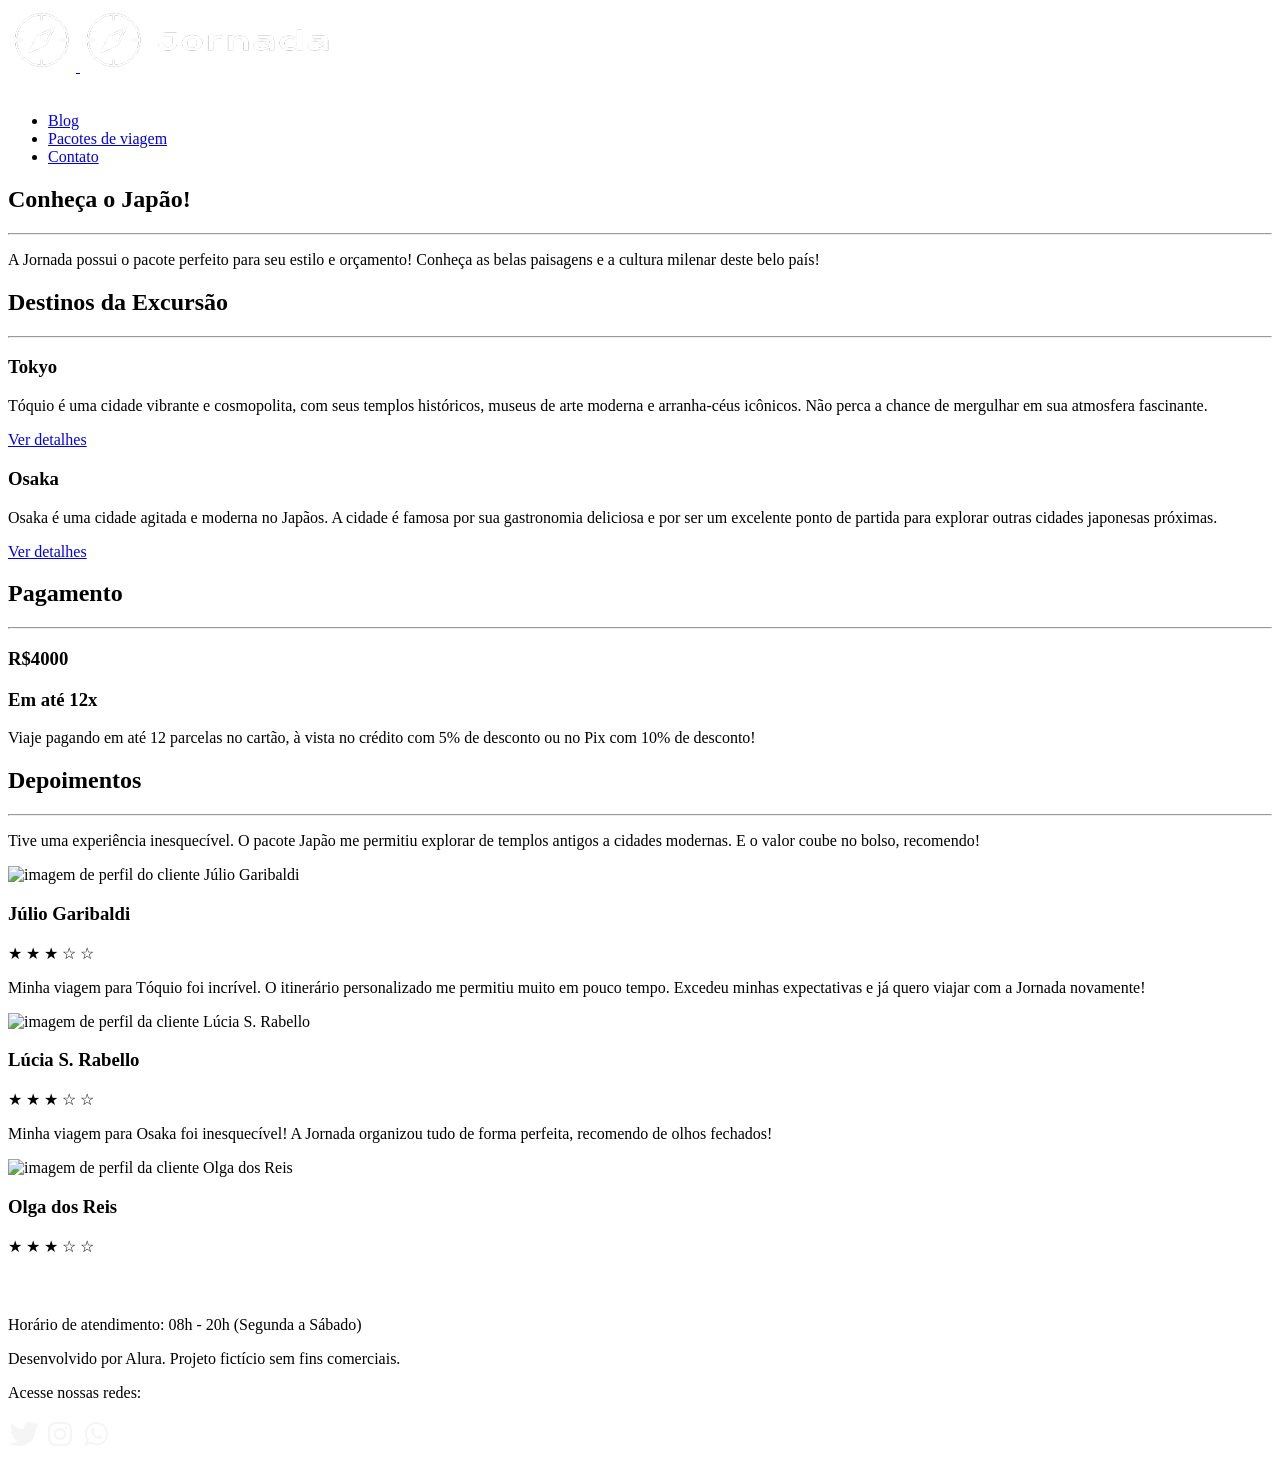
==== pacote-de-viagens.html @ b764e122 "realiza toda estruta do pacote de viagens" ====
<!DOCTYPE html>
<html lang="pt-BR">
  <head>
    <meta charset="UTF-8" />
    <meta name="viewport" content="width=device-width, initial-scale=1.0" />
    <meta
      name="description"
      content="Jornada Viagens,uma agência apaixonada por criar viagens inesquecíveis"
    />

    <meta name="og:title" content="Jornada Viagens" />
    <meta
      name="og:description"
      content="Jornada Viagens,uma agência apaixonada por criar viagens inesquecíveis"
    />
    <meta
      name="og:image"
      content="https://danicastilho.github.io/jornada-viagens/img/logo-footer.png"
    />
    <meta name="og:type" content="website" />
    <meta
      name="og:url"
      content="https://danicastilho.github.io/jornada-viagens"
    />

    <link rel="icon" href="favico.svg" type="xml/svg" />
    <link rel="stylesheet" href="./css/style.css" />

    <title>Jornada Viagens</title>
  </head>
  <body>
    <header class="main-header">
      <a class="logo" href="index.html" title="voltar para a página inicial">
        <img
          class="img-mobile"
          src="img/bussola-jornada-branco.png"
          alt="Bussola do logo Jornada Viagens na cor branca"
        />
        <img
          class="img-desktop"
          src="img/bussola-texto-jornada-branco.png"
          alt="Logo Jornada Viagens na cor branca"
        />
      </a>
      <div class="navigation-menu">
        <label for="menu">
          <img src="img/menu.png" alt="menu" />
        </label>
        <input type="checkbox" id="menu" hidden />
        <nav>
          <ul class="list-links">
            <li>
              <a href="blog.html" target="_blank" title="Acessar Blog">Blog</a>
            </li>
            <li>
              <a
                class="active"
                href="pacotes-de-viagens.html"
                target="_blank"
                title="Acessar Pacotes de viagem"
                >Pacotes de viagem</a
              >
            </li>
            <li>
              <a href="contato.html" target="_blank" title="Acessar Contato"
                >Contato</a
              >
            </li>
          </ul>
        </nav>
      </div>
    </header>
    <section class="travel-packages hero">
      <div class="hero-img">
        <div class="hero-content">
          <h1>Conheça o Japão!</h1>
          <hr />
          <p>
            A Jornada possui o pacote perfeito para seu estilo e orçamento!
            Conheça as belas paisagens e a cultura milenar deste belo país!
          </p>
        </div>
      </div>
    </section>

    <section class="travel-packages destinations">
      <div class="section-title">
        <h2>Destinos da Excursão</h2>
        <hr />
      </div>
      <div class="destination-items">
        <article class="item tokyo">
          <header>
            <div class="img-item"></div>
            <h3 class="content-title">Tokyo</h3>
          </header>
          <p class="content-text">
            Tóquio é uma cidade vibrante e cosmopolita, com seus templos
            históricos, museus de arte moderna e arranha-céus icônicos. Não
            perca a chance de mergulhar em sua atmosfera fascinante.
          </p>
          <footer>
            <a
              href="#"
              class="button"
              target="_blank"
              title="Veja mais detalhes do destino Tokyo"
              >Ver detalhes</a
            >
          </footer>
        </article>
        <article class="item osaka">
          <header>
            <div class="img-item"></div>
            <h3 class="content-title">Osaka</h3>
          </header>
          <p class="content-text">
            Osaka é uma cidade agitada e moderna no Japãos. A cidade é famosa
            por sua gastronomia deliciosa e por ser um excelente ponto de
            partida para explorar outras cidades japonesas próximas.
          </p>
          <footer>
            <a
              href="#"
              class="button"
              target="_blank"
              title="Veja mais detalhes do destino Osaka"
              >Ver detalhes</a
            >
          </footer>
        </article>
      </div>
    </section>
    <section class="travel-packages payments">
      <div class="section-title">
        <h2>Pagamento</h2>
        <hr />
      </div>
      <div class="content-container">
        <div class="text-content">
          <h3 class="content-title">R$4000</h3>
          <h3 class="content-title">Em até 12x</h3>

          <p class="content-text">
            Viaje pagando em até 12 parcelas no cartão, à vista no crédito com
            5% de desconto ou no Pix com 10% de desconto!
          </p>
        </div>
        <div class="image-gallery">
          <div class="image first"></div>
          <div class="image second"></div>
          <div class="image thirdy colspan-2"></div>
        </div>
      </div>
    </section>
    <section class="testimonials">
      <div class="section-title">
        <h2>Depoimentos</h2>
        <hr />
      </div>
      <div class="testimonial-container">
        <article>
          <header>
            <p>
              Tive uma experiência inesquecível. O pacote Japão me permitiu
              explorar de templos antigos a cidades modernas. E o valor coube no
              bolso, recomendo!
            </p>
          </header>
          <footer>
            <img
              src="img/travel-packages/avatar-julio.png"
              alt="imagem de perfil do cliente Júlio Garibaldi"
            />
            <div class="profile-content">
              <h3>Júlio Garibaldi</h3>
              <div class="rating">
                <span class="star">★</span>
                <span class="star">★</span>
                <span class="star">★</span>
                <span class="star">☆</span>
                <span class="star">☆</span>
              </div>
            </div>
          </footer>
        </article>
        <article>
          <header>
            <p>
              Minha viagem para Tóquio foi incrível. O itinerário personalizado
              me permitiu muito em pouco tempo. Excedeu minhas expectativas e já
              quero viajar com a Jornada novamente!
            </p>
          </header>
          <footer>
            <img
              src="img/travel-packages/avatar-lucia.png"
              alt="imagem de perfil da cliente Lúcia S. Rabello"
            />
            <div class="profile-content">
              <h3>Lúcia S. Rabello</h3>
              <div class="rating">
                <span class="star">★</span>
                <span class="star">★</span>
                <span class="star">★</span>
                <span class="star">☆</span>
                <span class="star">☆</span>
              </div>
            </div>
          </footer>
        </article>
        <article>
          <header>
            <p>
              Minha viagem para Osaka foi inesquecível! A Jornada organizou tudo
              de forma perfeita, recomendo de olhos fechados!
            </p>
          </header>
          <footer>
            <img
              src="img/travel-packages/avatar-olga.png"
              alt="imagem de perfil da cliente Olga dos Reis"
            />
            <div class="profile-content">
              <h3>Olga dos Reis</h3>
              <div class="rating">
                <span class="star">★</span>
                <span class="star">★</span>
                <span class="star">★</span>
                <span class="star">☆</span>
                <span class="star">☆</span>
              </div>
            </div>
          </footer>
        </article>
      </div>
    </section>
    <section class="travel-packages bottom-hero">
      <div class="hero-img"></div>
    </section>
    <footer class="main-footer">
      <div class="footer-content">
        <img src="img/logo-footer.png" alt="logo completo Jornada Viagens" />
        <p>Horário de atendimento: 08h - 20h (Segunda a Sábado)</p>
        <p>Desenvolvido por Alura. Projeto fictício sem fins comerciais.</p>
      </div>
      <div class="footer-social">
        <p>Acesse nossas redes:</p>

        <a href="#" target="_blank" title="Acesse o Twitter do Jornada Viagens"
          ><img
            src="img/icone-twitter.svg"
            alt="icone do Twitter na cor branca"
        /></a>

        <a
          href="#"
          target="_blank"
          title="Acesse o Instagram do Jornada Viagens"
          ><img
            src="img/icone-instagram.svg"
            alt="icone do Instagram na cor branca"
        /></a>

        <a href="#" target="_blank" title="Entre em contato através do whatsapp"
          ><img
            src="img/icone-whatsapp.svg"
            alt="icone do whatsapp na cor branca"
        /></a>
      </div>
    </footer>
  </body>
</html>
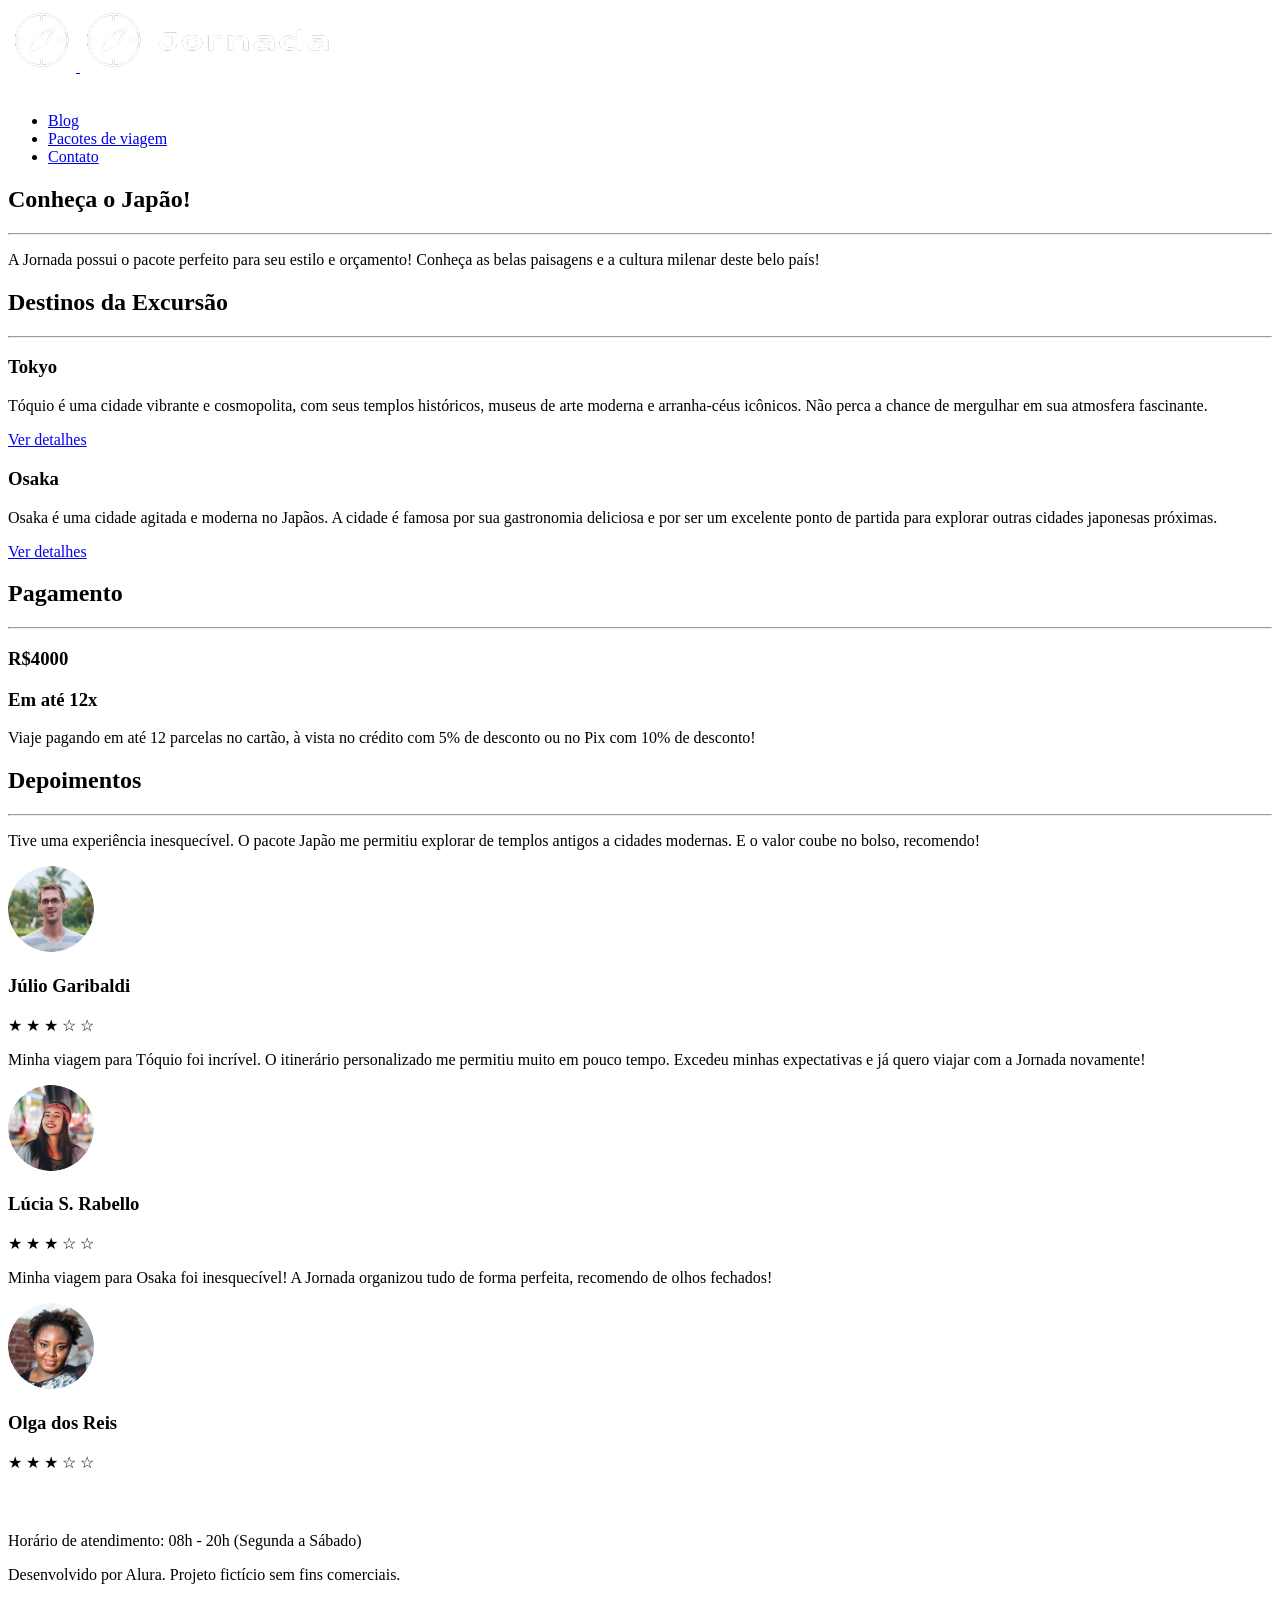
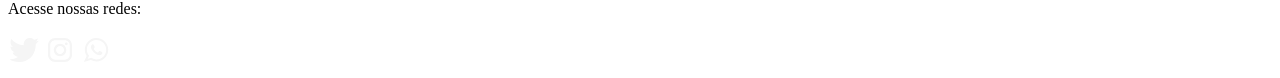
==== commit c989b0bc: "adiciona imagens" ====
--- a/pacote-de-viagens.html
+++ b/pacote-de-viagens.html
@@ -1,4 +1,4 @@
-<!DOCTYPE html>
+<!doctype html>
 <html lang="pt-BR">
   <head>
     <meta charset="UTF-8" />
@@ -15,15 +15,12 @@
     />
     <meta
       name="og:image"
-      content="https://danicastilho.github.io/jornada-viagens/img/logo-footer.png"
+      content="https://mateus12.github.io/jornada-viagens/img/logo-footer.png"
     />
     <meta name="og:type" content="website" />
-    <meta
-      name="og:url"
-      content="https://danicastilho.github.io/jornada-viagens"
-    />
-
-    <link rel="icon" href="favico.svg" type="xml/svg" />
+    <meta name="og:url" content="https://mateus12.github.io/jornada-viagens" />
+
+    <link rel="icon" href="favicon-branco.png" type="image/png" />
     <link rel="stylesheet" href="./css/style.css" />
 
     <title>Jornada Viagens</title>
@@ -55,7 +52,7 @@
             <li>
               <a
                 class="active"
-                href="pacotes-de-viagens.html"
+                href="pacote-de-viagens.html"
                 target="_blank"
                 title="Acessar Pacotes de viagem"
                 >Pacotes de viagem</a
@@ -270,4 +267,4 @@
       </div>
     </footer>
   </body>
-</html>+</html>
